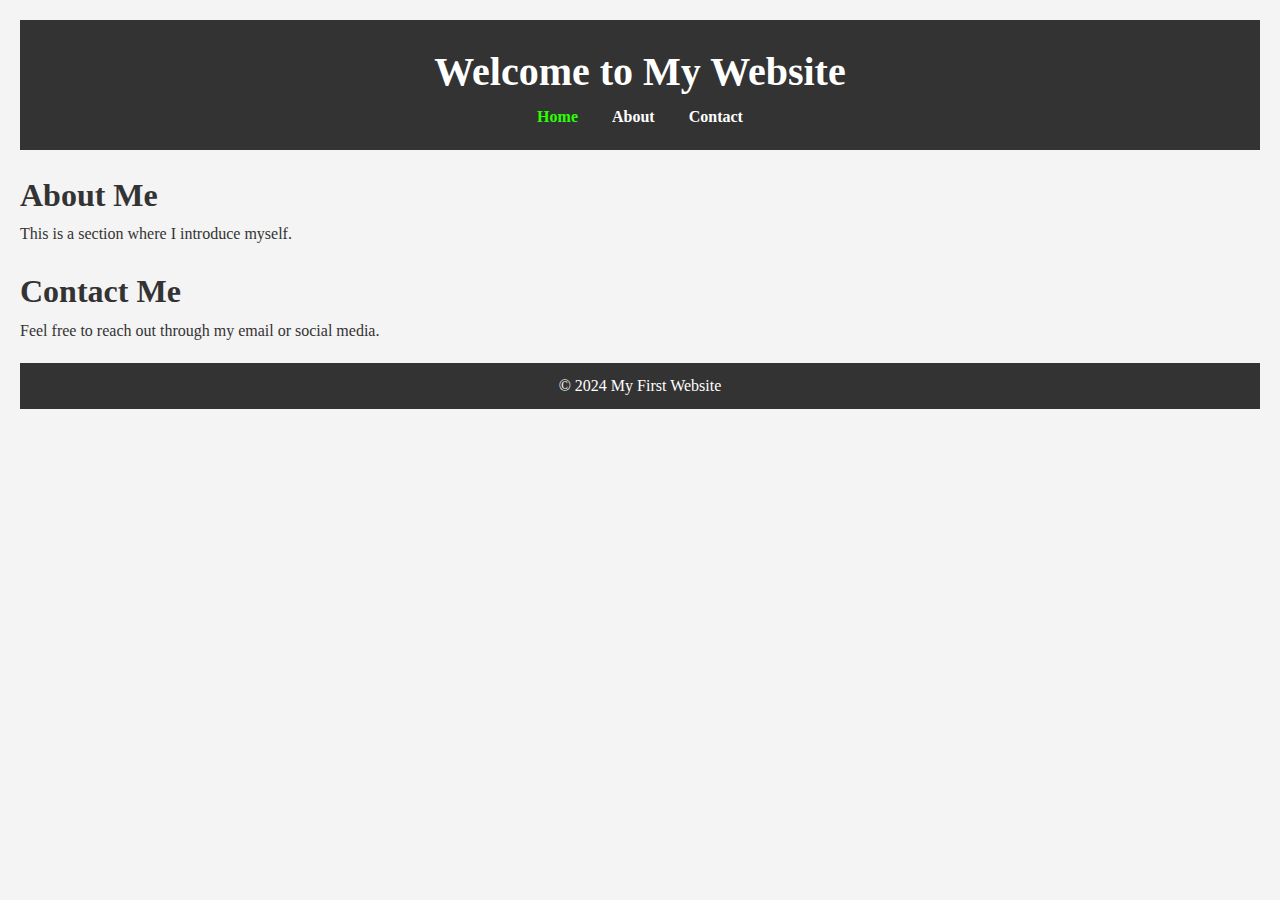
==== index.html @ 56bddd77 "retrying to upload first files" ====
<!DOCTYPE html>
<html lang="en">
<head>
    <meta charset="UTF-8">
    <meta name="viewport" content="width=device-width, initial-scale=1.0">
    <title>My First Website</title>
    <link rel="stylesheet" href="style.css"> <!-- Linking to a CSS file for styling -->
</head>
<body>

    <header>
        <h1>Welcome to My Website</h1>
        <nav>
            <ul>
                <li><a href="index.html"  class="active">Home</a></li>
                <li><a href="about.html">About</a></li>
                <li><a href="contact.html">Contact</a></li>
            </ul>
        </nav>
    </header>

    <section id="about">
        <h2>About Me</h2>
        <p>This is a section where I introduce myself.</p>
    </section>

    <section id="contact">
        <h2>Contact Me</h2>
        <p>Feel free to reach out through my email or social media.</p>
    </section>

    <footer>
        <p>&copy; 2024 My First Website</p>
    </footer>

</body>
<script src="script.js"></script>
</html>
---- style.css ----
/* Basic CSS reset to remove browser defaults */
* {
    margin: 0;
    padding: 0;
    box-sizing: border-box;
}

body {
    font-family: 'Times New Roman', sans-serif;
    line-height: 1.6;
    background-color: #f4f4f4;
    color: #333;
    padding: 20px;
}

header {
    background: #333;
    color: #fff;
    padding: 20px;
    text-align: center;
}

header h1 {
    font-size: 2.5rem;
}

nav ul {
    list-style: none;
    padding: 0;
}

nav ul li {
    display: inline;
    margin: 0 15px;
}

nav ul li a {
    color: #fff;
    text-decoration: none;
    font-weight: bold;
}

section {
    margin: 20px 0;
}

h2 {
    font-size: 2rem;
    color: #333;
}

footer {
    text-align: center;
    padding: 10px;
    background-color: #333;
    color: white;
    margin-top: 20px;
}

nav ul li a {
    color: #fff;
    text-decoration: none;
    font-weight: bold;
}

nav ul li a:hover {
    text-decoration: underline;
}

/* Optional: Highlight the active page */
nav ul li a.active {
    color: rgb(43, 255, 0); /* Highlight the active link */
}
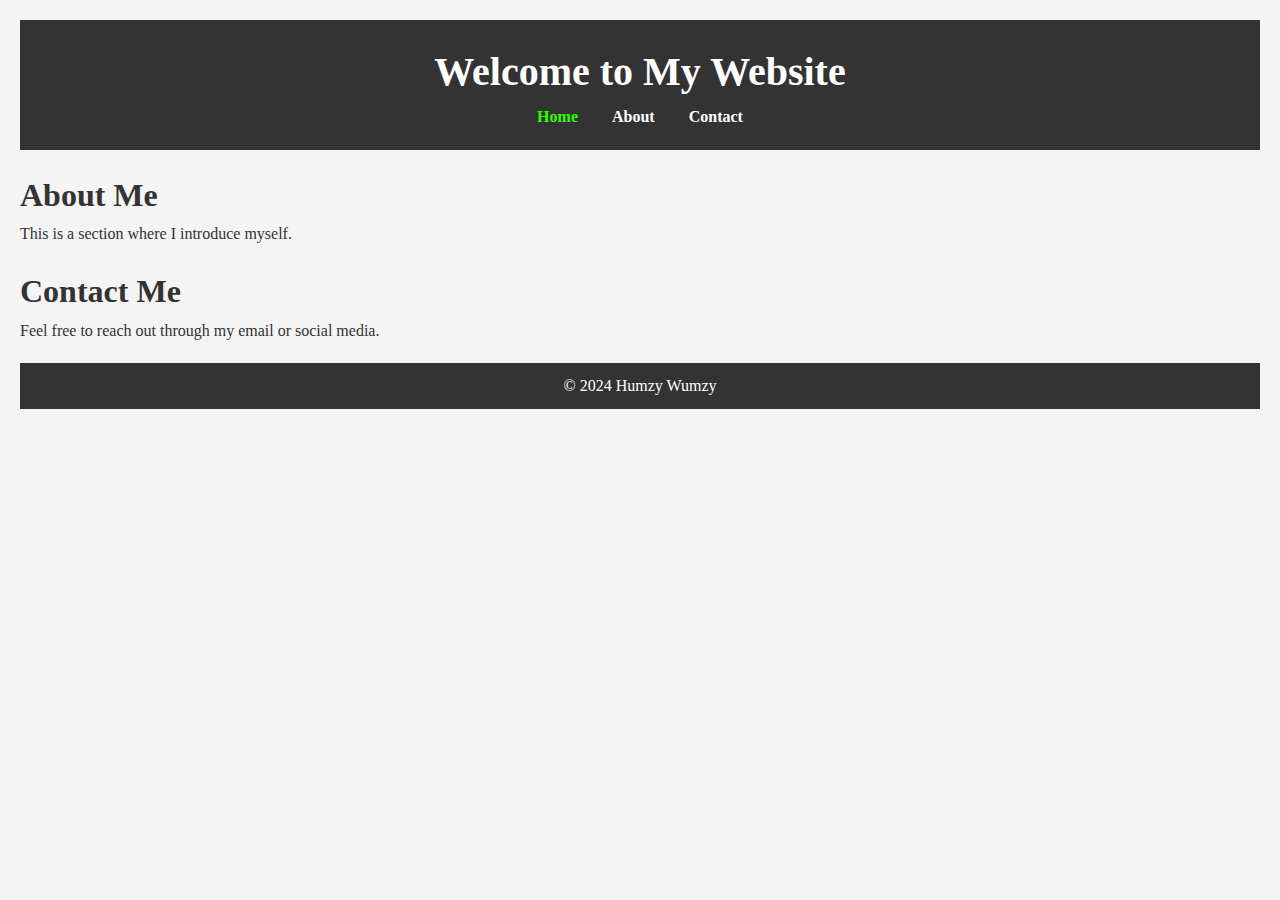
==== commit 95fed763: "Update index.html" ====
--- a/index.html
+++ b/index.html
@@ -30,9 +30,9 @@
     </section>
 
     <footer>
-        <p>&copy; 2024 My First Website</p>
+        <p>&copy; 2024 Humzy Wumzy</p>
     </footer>
 
 </body>
 <script src="script.js"></script>
-</html>+</html>
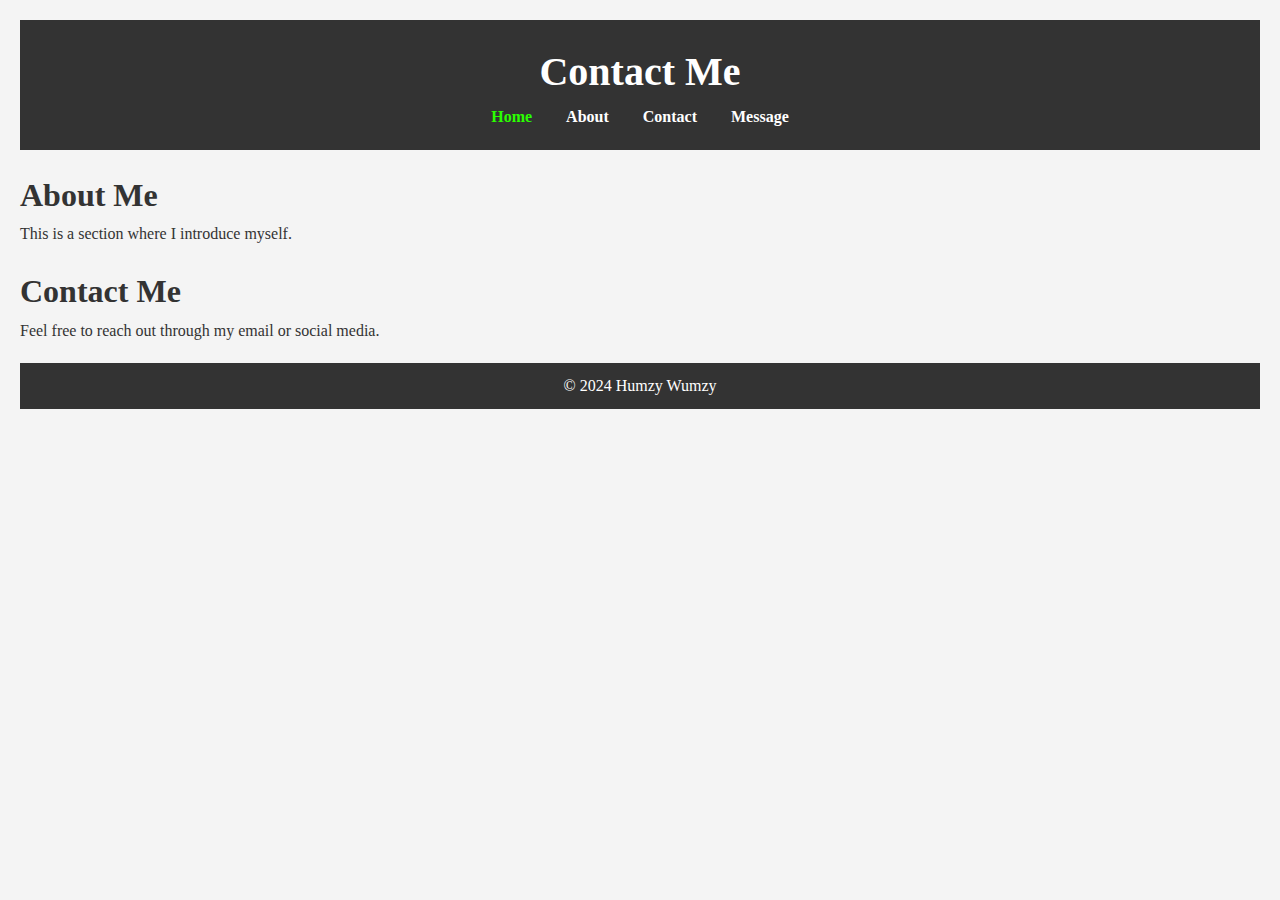
==== commit 548ca443: "Update index.html" ====
--- a/index.html
+++ b/index.html
@@ -3,18 +3,19 @@
 <head>
     <meta charset="UTF-8">
     <meta name="viewport" content="width=device-width, initial-scale=1.0">
-    <title>My First Website</title>
+    <title>Humzy Wumzy</title>
     <link rel="stylesheet" href="style.css"> <!-- Linking to a CSS file for styling -->
 </head>
 <body>
 
     <header>
-        <h1>Welcome to My Website</h1>
+        <h1>Contact Me</h1>
         <nav>
             <ul>
-                <li><a href="index.html"  class="active">Home</a></li>
+                <li><a href="index.html" class="active">Home</a></li>
                 <li><a href="about.html">About</a></li>
                 <li><a href="contact.html">Contact</a></li>
+                <li><a href="data_input.html">Message</a></li>
             </ul>
         </nav>
     </header>
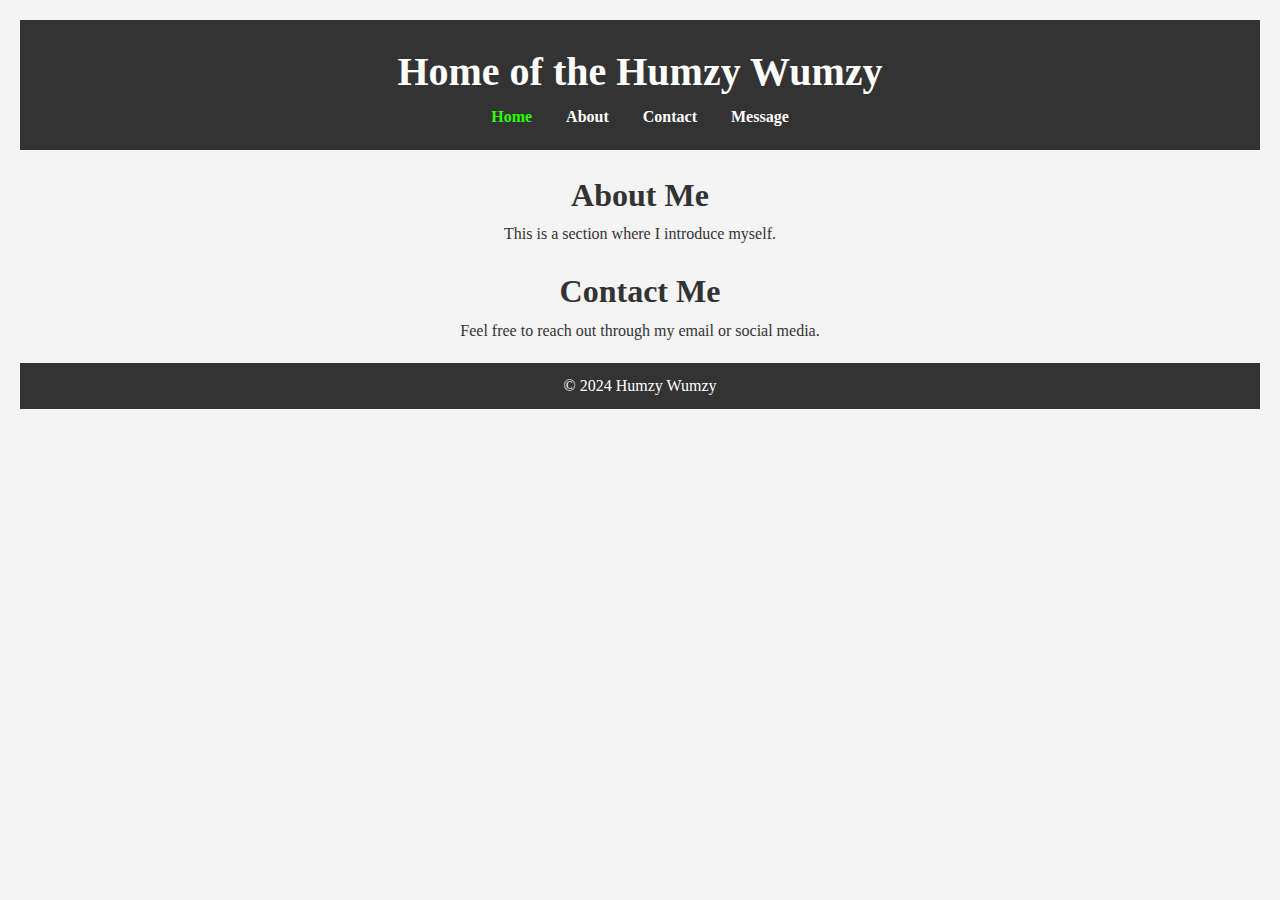
==== commit 98c7a8cb: "Update index.html" ====
--- a/index.html
+++ b/index.html
@@ -9,7 +9,7 @@
 <body>
 
     <header>
-        <h1>Contact Me</h1>
+        <h1>Home of the Humzy Wumzy</h1>
         <nav>
             <ul>
                 <li><a href="index.html" class="active">Home</a></li>
--- a/style.css
+++ b/style.css
@@ -11,6 +11,7 @@
     background-color: #f4f4f4;
     color: #333;
     padding: 20px;
+    text-align: center;
 }
 
 header {
@@ -42,11 +43,13 @@
 
 section {
     margin: 20px 0;
+    text-align: center;
 }
 
 h2 {
     font-size: 2rem;
     color: #333;
+    text-align: center;
 }
 
 footer {
@@ -57,12 +60,6 @@
     margin-top: 20px;
 }
 
-nav ul li a {
-    color: #fff;
-    text-decoration: none;
-    font-weight: bold;
-}
-
 nav ul li a:hover {
     text-decoration: underline;
 }
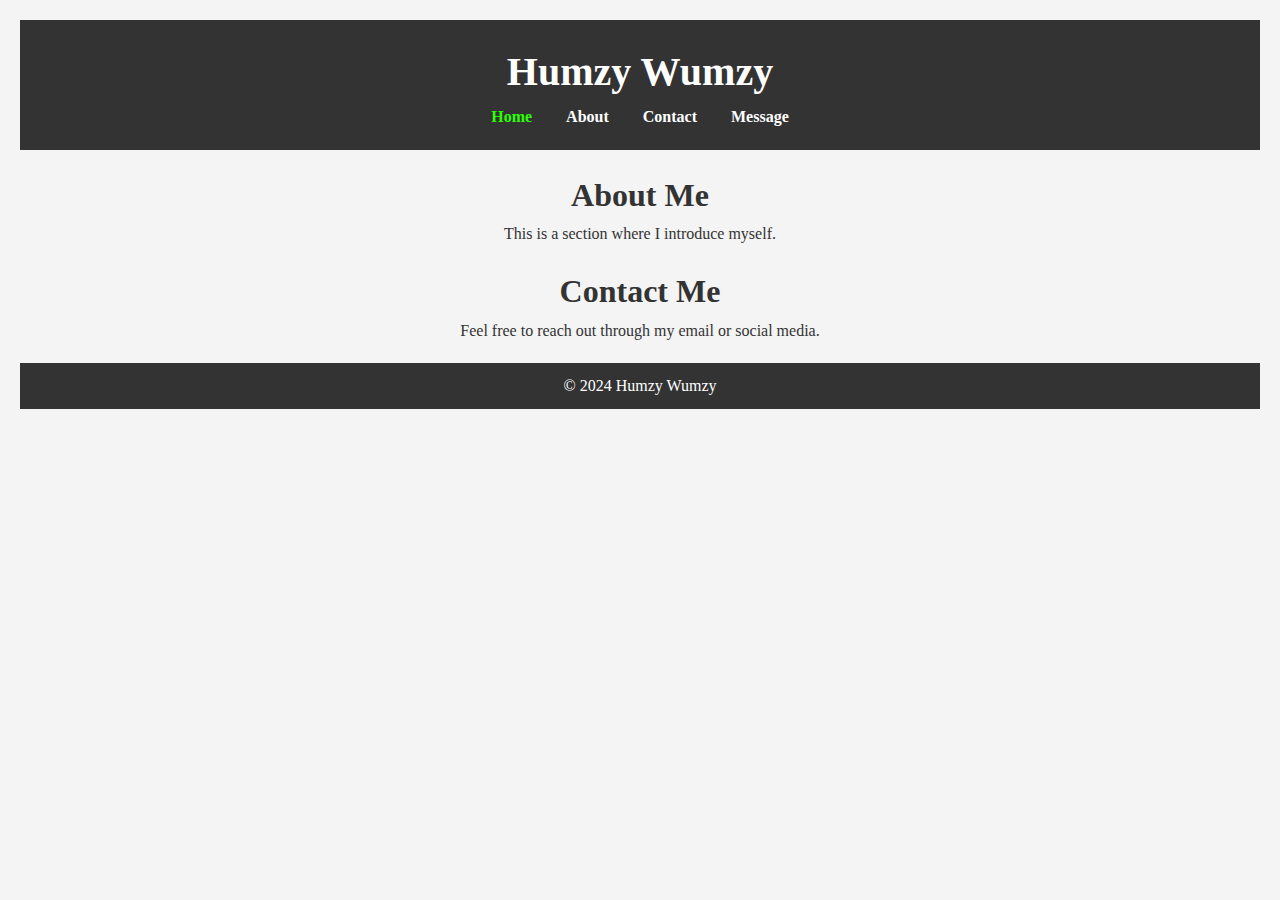
==== commit b542ddaf: "Update index.html" ====
--- a/index.html
+++ b/index.html
@@ -9,7 +9,7 @@
 <body>
 
     <header>
-        <h1>Home of the Humzy Wumzy</h1>
+        <h1>Humzy Wumzy</h1>
         <nav>
             <ul>
                 <li><a href="index.html" class="active">Home</a></li>
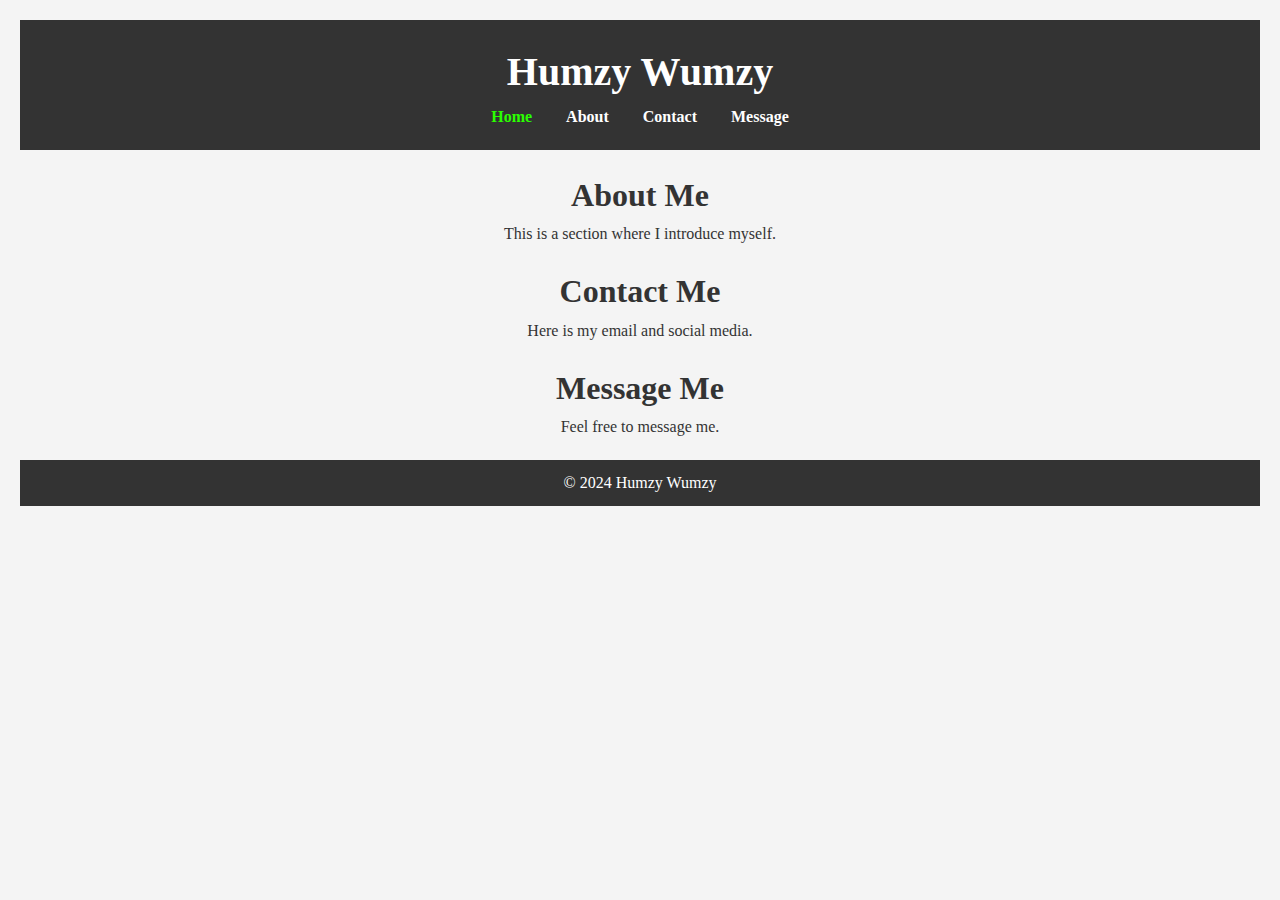
==== commit 818f2889: "Update index.html" ====
--- a/index.html
+++ b/index.html
@@ -27,7 +27,12 @@
 
     <section id="contact">
         <h2>Contact Me</h2>
-        <p>Feel free to reach out through my email or social media.</p>
+        <p>Here is my email and social media.</p>
+    </section>
+
+    <section id="message">
+        <h2>Message Me</h2>
+        <p>Feel free to message me.</p>
     </section>
 
     <footer>
